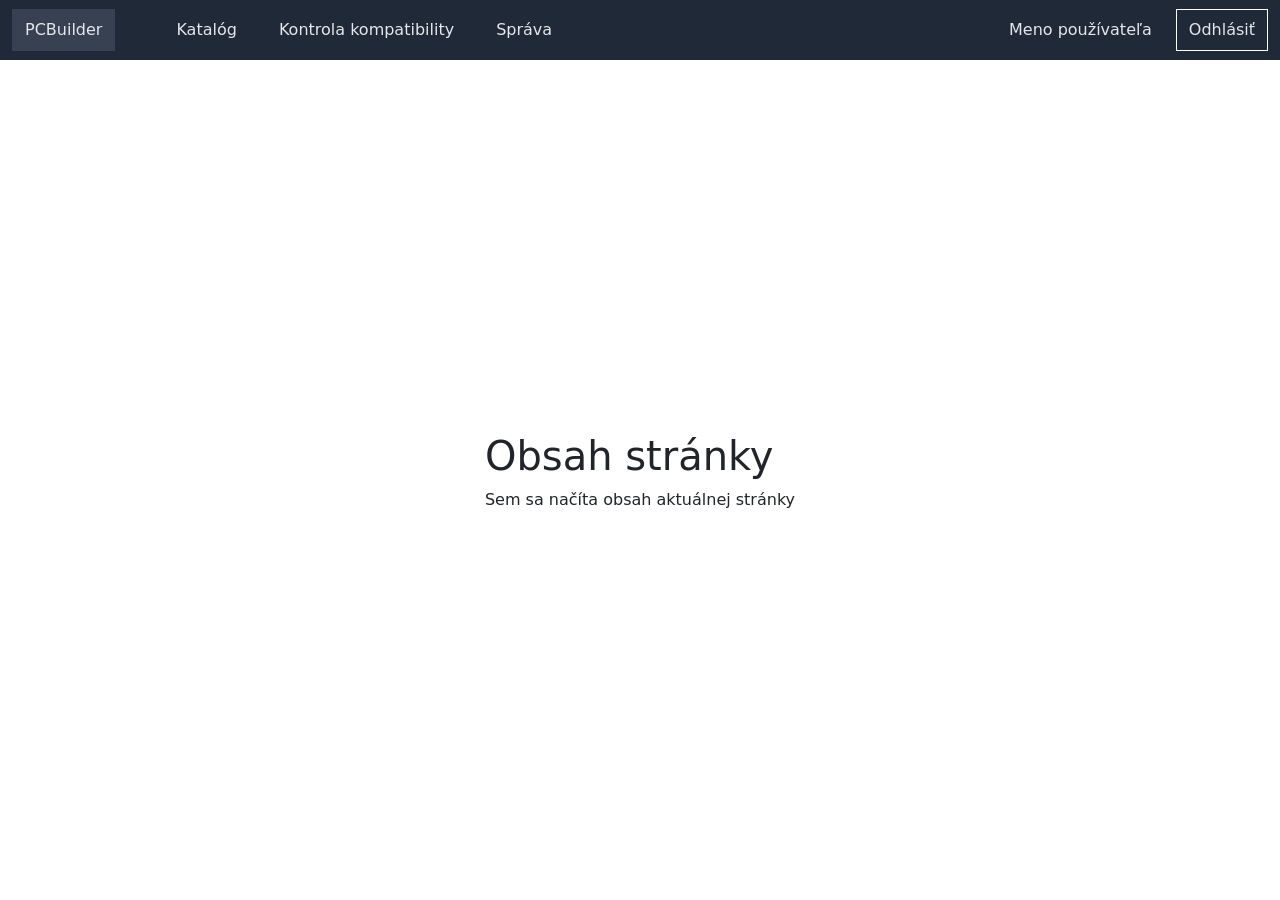
==== html/index.html @ eccc9c19 "Pridanie html a css" ====
<!DOCTYPE html>
<html lang="sk">
<head>
    <meta charset="UTF-8">
    <meta name="viewport" content="width=device-width, initial-scale=1.0">
    <link rel="stylesheet" href="bootstrap.min.css">
    <link rel="stylesheet" href="style.css">
    <title>Hlavna stranka</title>
</head>
<body class="d-flex flex-column vh-100">

    <header class="container-fluid d-flex justify-content-between align-items-center hlavna-navigacia">
        <div class="col-auto d-flex align-items-center gap-5">
            <a class="navigacia-link logo" href="index.html">PCBuilder</a>
            <nav class="d-flex gap-3 navigacia">
                <a class="navigacia-link" href="index.html">Katalóg</a>
                <a class="navigacia-link" href="kontrolaKompatibility.html">Kontrola kompatibility</a>
                <a class="navigacia-link" href="#">Správa</a>
            </nav>
        </div>
        <div class="col-auto d-flex align-items-center gap-4 uzivatel">
            <span class="meno">Meno používateľa</span>
            <a href="#" class="navigacia-link odhlasit">Odhlásiť</a>
        </div>
    </header>

    <main class="flex-grow-1 d-flex justify-content-center align-items-center">
        <section class="obsah-placeholder">
            <h1>Obsah stránky</h1>
            <p>Sem sa načíta obsah aktuálnej stránky</p>
        </section>
    </main>

</body>
</html>
---- html/style.css ----
:root {
  --color-header-bg: #1f2937;
  --color-logo-bg: #374151;
  --color-nav-text: #e5e7eb;
  --color-header-text: #ffffff;

  --color-primary: #2563eb;
  --color-primary-hover: #1d4ed8;
  --color-primary-text: #ffffff;

  --color-page-bg: #f3f4f6;
  --color-card-bg: #ffffff;
  --color-border: #e5e7eb;
  --color-input-border: #d1d5db;

  --color-text: #111827;
  --color-text-muted: #6b7280;

  --color-success: #16a34a;
  --color-success-bg: #dcfce7;
  --color-danger: #dc2626;
  --color-danger-bg: #fee2e2;
}

.hlavna-navigacia {
  background-color: var(--color-header-bg);
  color: var(--color-nav-text);
  height: 60px;
}

a.navigacia-link {
  color: var(--color-nav-text) !important;
  text-decoration: none !important;
}

.navigacia-link {
    padding: 0.5rem 0.75rem;
    color: var(--color-nav-text);
    text-decoration: none;
    border: 1px solid transparent;
}

.logo {
    background: var(--color-logo-bg);
    color: var(--color-header-text);
}

.navigacia-link.active {
    background: var(--color-primary);
    color: var(--color-primary-text);
}

.odhlasit {
    border-color: var(--color-header-text);
    color: var(--color-header-text);
}

.dvojica {
    color: var(--color-text);
}

.stav {
    text-transform: uppercase;
    font-weight: bold;
    text-align: right;
}

.ok{
    color: var(--color-success);
}

.chyba {
    color: var(--color-danger);
}

.vysledky {
    list-style: none;
    padding: 0;
    margin: 0;
}

.polozka {
    display: flex;
    justify-content: space-between;
    flex-wrap: wrap;
    padding: 0.5rem 0;
}

.dovod {
    width: 100%;
    color: var(--color-danger);
}
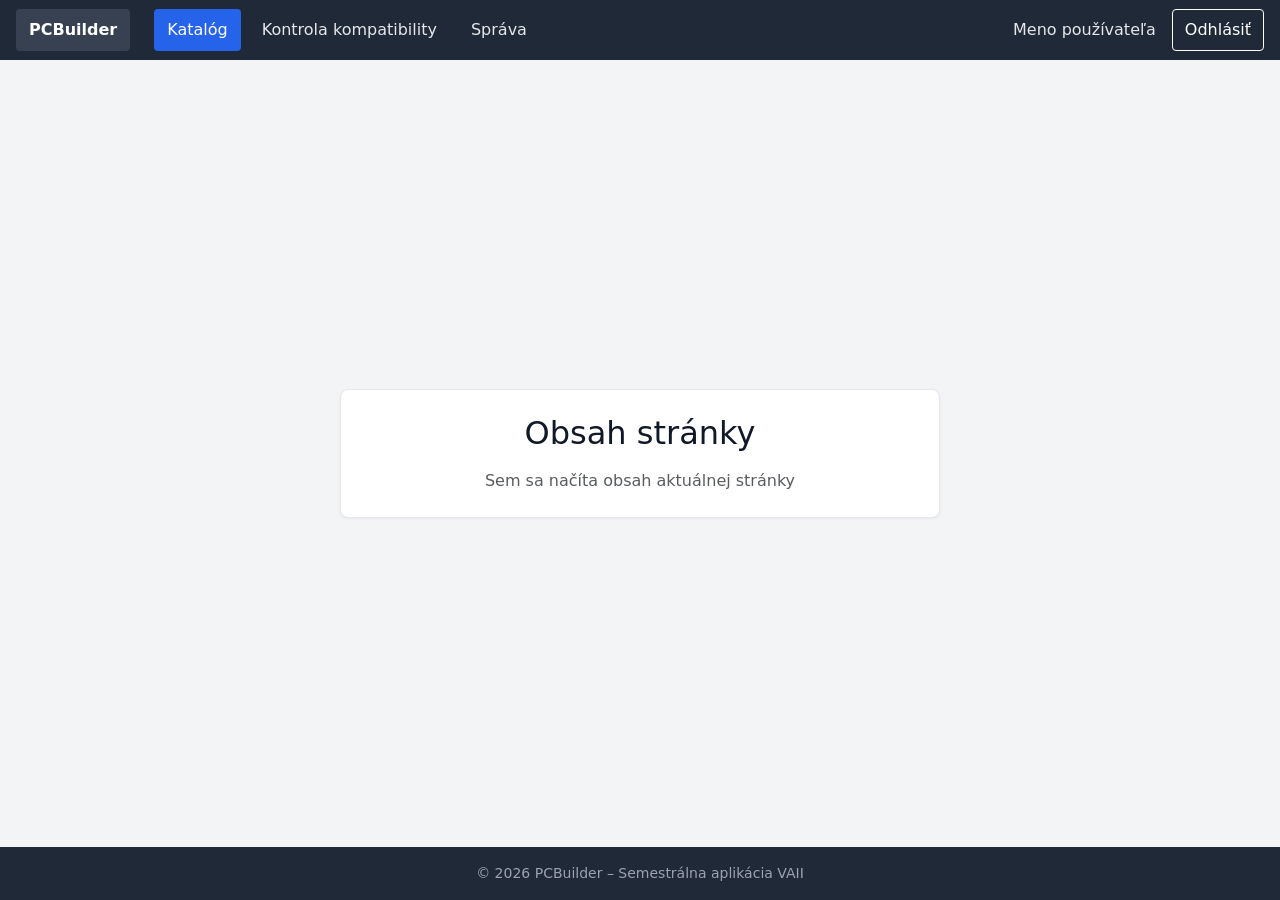
==== commit 0e8750db: "Pridanie html a css upravenie a nastavenie na mobily" ====
--- a/html/index.html
+++ b/html/index.html
@@ -5,31 +5,37 @@
     <meta name="viewport" content="width=device-width, initial-scale=1.0">
     <link rel="stylesheet" href="bootstrap.min.css">
     <link rel="stylesheet" href="style.css">
-    <title>Hlavna stranka</title>
+    <title>PCBuilder – Katalóg</title>
 </head>
-<body class="d-flex flex-column vh-100">
+<body class="d-flex flex-column min-vh-100">
 
     <header class="container-fluid d-flex justify-content-between align-items-center hlavna-navigacia">
-        <div class="col-auto d-flex align-items-center gap-5">
+        <div class="d-flex align-items-center gap-3 gap-md-4 navigacia-obalka">
             <a class="navigacia-link logo" href="index.html">PCBuilder</a>
-            <nav class="d-flex gap-3 navigacia">
-                <a class="navigacia-link" href="index.html">Katalóg</a>
+            <nav class="d-flex gap-2 navigacia">
+                <a class="navigacia-link active" href="index.html">Katalóg</a>
                 <a class="navigacia-link" href="kontrolaKompatibility.html">Kontrola kompatibility</a>
                 <a class="navigacia-link" href="#">Správa</a>
             </nav>
         </div>
-        <div class="col-auto d-flex align-items-center gap-4 uzivatel">
+        <div class="d-flex align-items-center gap-3 uzivatel">
             <span class="meno">Meno používateľa</span>
             <a href="#" class="navigacia-link odhlasit">Odhlásiť</a>
         </div>
     </header>
 
-    <main class="flex-grow-1 d-flex justify-content-center align-items-center">
-        <section class="obsah-placeholder">
-            <h1>Obsah stránky</h1>
-            <p>Sem sa načíta obsah aktuálnej stránky</p>
+    <main class="container flex-grow-1 py-5 d-flex align-items-center justify-content-center">
+        <section class="obsah-placeholder obsah-karta text-center w-100" style="max-width: 600px;">
+            <h1 class="h2 mb-3">Obsah stránky</h1>
+            <p class="text-muted mb-0">Sem sa načíta obsah aktuálnej stránky</p>
         </section>
     </main>
 
+    <footer class="hlavna-paticka text-center py-3 mt-auto">
+        <div class="container">
+            <p class="mb-0">&copy; 2026 PCBuilder – Semestrálna aplikácia VAII</p>
+        </div>
+    </footer>
+
 </body>
 </html>
--- a/html/style.css
+++ b/html/style.css
@@ -14,7 +14,7 @@
   --color-input-border: #d1d5db;
 
   --color-text: #111827;
-  --color-text-muted: #6b7280;
+  --color-text-muted: #9ca3af;
 
   --color-success: #16a34a;
   --color-success-bg: #dcfce7;
@@ -22,71 +22,159 @@
   --color-danger-bg: #fee2e2;
 }
 
+body {
+  background: var(--color-page-bg);
+  color: var(--color-text);
+  font-family: system-ui, -apple-system, "Segoe UI", Roboto, sans-serif;
+  margin: 0;
+}
+
+/* Hlavička a Navigácia */
 .hlavna-navigacia {
   background-color: var(--color-header-bg);
   color: var(--color-nav-text);
-  height: 60px;
-}
-
-a.navigacia-link {
-  color: var(--color-nav-text) !important;
-  text-decoration: none !important;
+  min-height: 60px;
+  padding: 0.5rem 1rem;
 }
 
 .navigacia-link {
-    padding: 0.5rem 0.75rem;
-    color: var(--color-nav-text);
-    text-decoration: none;
-    border: 1px solid transparent;
+  display: inline-block;
+  padding: 0.5rem 0.75rem;
+  color: var(--color-nav-text);
+  text-decoration: none;
+  border: 1px solid transparent;
+  border-radius: 0.25rem;
+  transition: background-color 0.2s ease, color 0.2s ease;
+}
+
+.navigacia-link:hover {
+  color: var(--color-header-text);
+  background: var(--color-logo-bg);
 }
 
 .logo {
-    background: var(--color-logo-bg);
-    color: var(--color-header-text);
+  background: var(--color-logo-bg);
+  color: var(--color-header-text);
+  font-weight: 600;
 }
 
 .navigacia-link.active {
-    background: var(--color-primary);
-    color: var(--color-primary-text);
+  background: var(--color-primary);
+  color: var(--color-primary-text);
 }
 
 .odhlasit {
-    border-color: var(--color-header-text);
-    color: var(--color-header-text);
+  border-color: var(--color-header-text);
+  color: var(--color-header-text);
+}
+
+.odhlasit:hover {
+  background: rgba(255, 255, 255, 0.1);
+  color: var(--color-header-text);
+}
+
+/* Karty a Obsah */
+.obsah-karta {
+  background-color: var(--color-card-bg);
+  border: 1px solid var(--color-border);
+  border-radius: 0.5rem;
+  padding: 1.5rem;
+  box-shadow: 0 1px 3px rgba(0, 0, 0, 0.05);
 }
 
 .dvojica {
-    color: var(--color-text);
+  color: var(--color-text);
+  font-weight: 500;
 }
 
 .stav {
-    text-transform: uppercase;
-    font-weight: bold;
-    text-align: right;
+  text-transform: uppercase;
+  font-weight: bold;
+  font-size: 0.875rem;
+  text-align: right;
 }
 
-.ok{
-    color: var(--color-success);
+.ok {
+  color: var(--color-success);
 }
 
 .chyba {
-    color: var(--color-danger);
+  color: var(--color-danger);
 }
 
 .vysledky {
-    list-style: none;
-    padding: 0;
-    margin: 0;
+  list-style: none;
+  padding: 0;
+  margin: 0;
 }
 
 .polozka {
-    display: flex;
-    justify-content: space-between;
-    flex-wrap: wrap;
-    padding: 0.5rem 0;
+  display: flex;
+  justify-content: space-between;
+  align-items: center;
+  flex-wrap: wrap;
+  padding: 0.75rem 0;
+  border-bottom: 1px solid var(--color-border);
+}
+
+.polozka:last-child {
+  border-bottom: none;
 }
 
 .dovod {
+  width: 100%;
+  color: var(--color-danger);
+  font-size: 0.85rem;
+  margin-top: 0.25rem;
+}
+
+/* Pätička */
+.hlavna-paticka {
+  background-color: var(--color-header-bg);
+  color: var(--color-text-muted);
+  font-size: 0.875rem;
+}
+
+@media (max-width: 767.98px) {
+  .hlavna-navigacia {
+    flex-direction: column;
+    align-items: stretch !important;
+    gap: 0.75rem;
+    padding: 0.75rem 1rem;
+  }
+
+  .navigacia-obalka {
+    flex-direction: column;
+    align-items: stretch !important;
     width: 100%;
-    color: var(--color-danger);
+    gap: 0.5rem !important;
+  }
+
+  .navigacia {
+    flex-direction: column;
+    width: 100%;
+    gap: 0.25rem !important;
+  }
+
+  .navigacia-link {
+    text-align: center;
+    width: 100%;
+  }
+
+  .uzivatel {
+    width: 100%;
+    justify-content: space-between;
+    padding-top: 0.75rem;
+    border-top: 1px solid var(--color-logo-bg);
+  }
+
+  .polozka {
+    flex-direction: column;
+    align-items: flex-start;
+    gap: 0.25rem;
+  }
+
+  .stav {
+    text-align: left;
+  }
 }
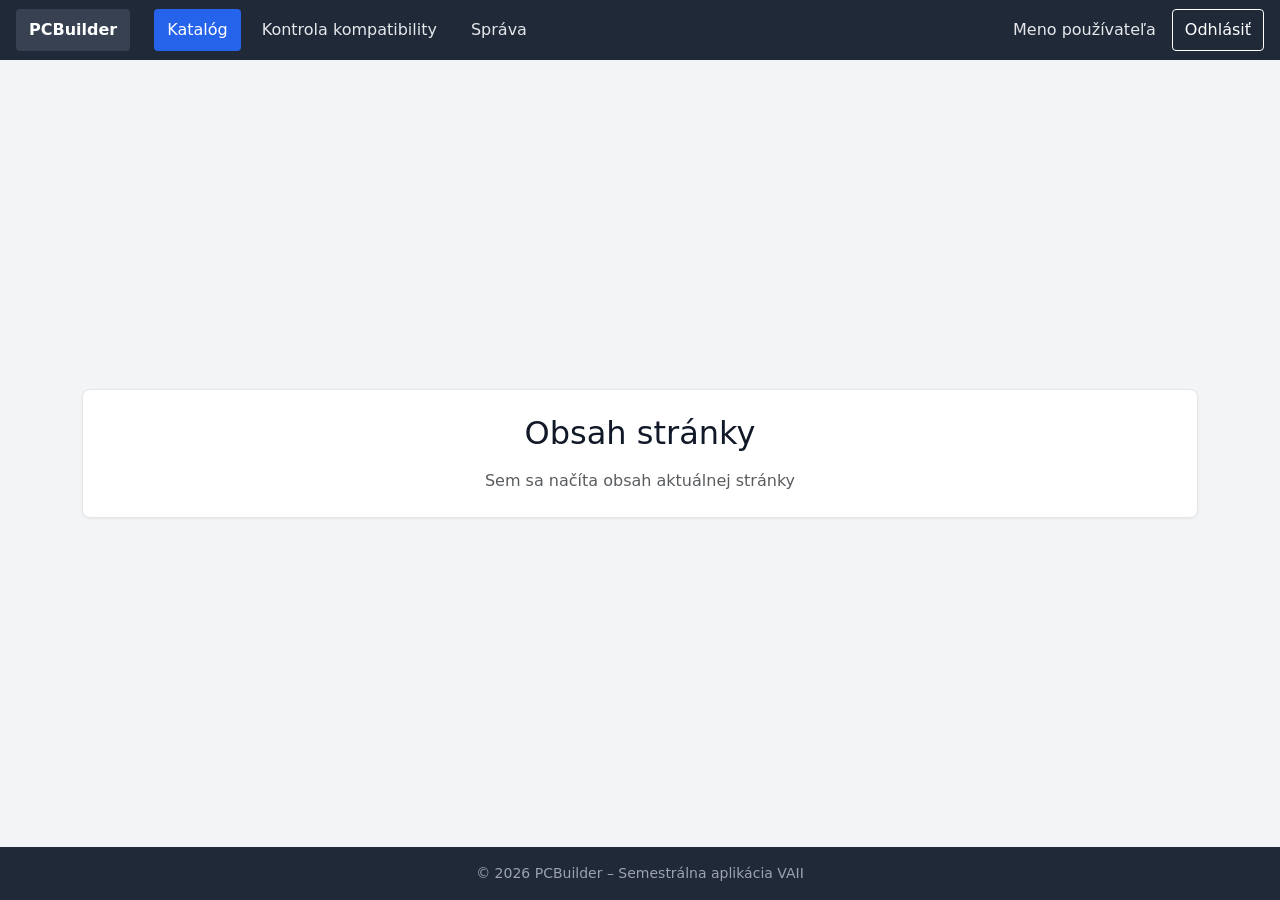
==== commit 2957e51a: "Integrovanie vaii frameworku" ====
--- a/html/index.html
+++ b/html/index.html
@@ -25,7 +25,7 @@
     </header>
 
     <main class="container flex-grow-1 py-5 d-flex align-items-center justify-content-center">
-        <section class="obsah-placeholder obsah-karta text-center w-100" style="max-width: 600px;">
+        <section class="obsah-placeholder obsah-karta text-center w-100">
             <h1 class="h2 mb-3">Obsah stránky</h1>
             <p class="text-muted mb-0">Sem sa načíta obsah aktuálnej stránky</p>
         </section>
